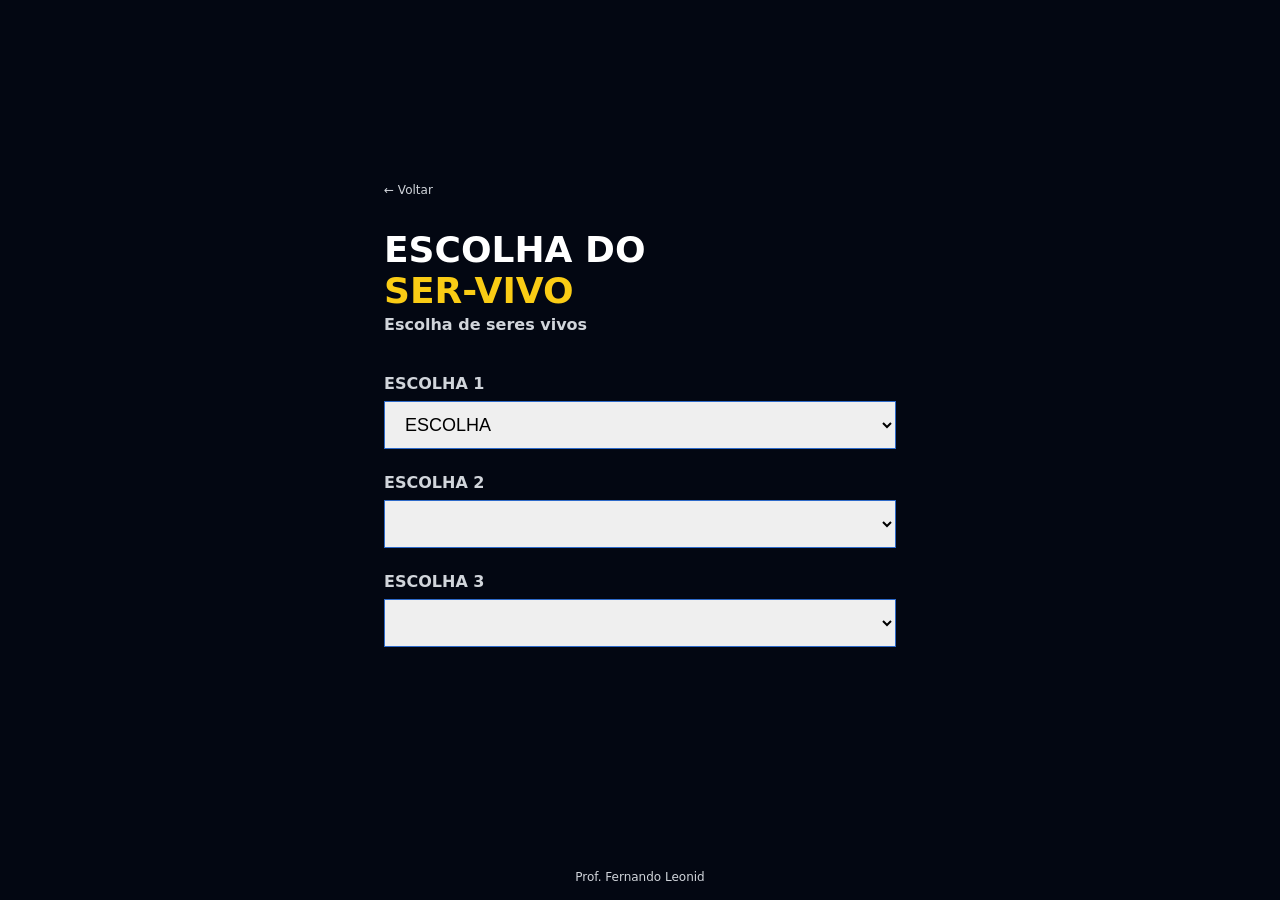
==== 05-escolhas-ser-vivo/index.html @ d06c6c09 "Atividade 05 sendo executado" ====
<!DOCTYPE html>
<html lang="pt-BR">

<head>
  <meta charset="UTF-8" />
  <meta name="viewport" content="width=device-width, initial-scale=1.0" />
  <title>Calculadora de IMC</title>
  <link rel="stylesheet" href="style.css" />
  <script src="./app.js"></script>
</head>

<body>

  <main>
    <div class="conteudo">

      <a href="../index.html" class="voltar">← Voltar</a>

      <h1>
        Escolha do
        <span>Ser-vivo</span>
      </h1>
      <p class="descricao">Escolha de seres vivos</p>

      <label for="nome">ESCOLHA 1</label>
      <select name="select" id="select" onchange="Escolha()">
        <option value="">ESCOLHA</option>
        <option value="vertebrado">VERTEBRADO</option>
        <option value="Invertebrado">INVERTEBRADO</option>
      </select>

      <label for="nome">ESCOLHA 2</label>
      <select name="" id="escolha2"></select>

      <label for="nome">ESCOLHA 3</label>
      <select name="" id="escolha3"></select>

    </div>
  </main>

  <footer>
    <p>Prof. Fernando Leonid</p>
  </footer>

</body>

</html>
---- 05-escolhas-ser-vivo/style.css ----
* {
    margin: 0;
    padding: 0;
    box-sizing: border-box;
}

body {
    background-color: #030712;
    min-height: 100vh;
    display: flex;
    flex-direction: column;
    font-family: system-ui, sans-serif;
}

main {
    flex: 1;
    display: flex;
    align-items: center;
    justify-content: center;
    padding: 2rem;
}

.conteudo {
    width: 100%;
    max-width: 32rem;
}

.voltar {
    display: block;
    margin-bottom: 2rem;
    color: #d1d5db;
    font-size: 0.75rem;
    text-decoration: none;
    transition: color 0.2s;
}

.voltar:hover {
    color: #facc15;
}

h1 {
    display: flex;
    flex-direction: column;
    font-size: 2.25rem;
    font-weight: 900;
    color: #fff;
    text-transform: uppercase;
    margin-bottom: 0.25rem;
}

h1 span {
    color: #facc15;
}

.descricao {
    color: #d1d5db;
    font-size: 1rem;
    font-weight: bold;
    margin-bottom: 2.5rem;
}

label {
    display: block;
    margin-bottom: 0.5rem;
    color: #d1d5db;
    font-size: 1rem;
    font-weight: bold;
    text-transform: uppercase;
}

select {
    width: 100%;
    padding: 0.75rem 1rem;
    margin-bottom: 1.5rem;
    color: black;
    font-size: 1.125rem;
    border: 1px solid #2e6ac9;
    outline: none;
    transition: border-color 0.2s;
}

button {
    width: 100%;
    padding: 1rem;
    margin-bottom: 2rem;
    color: #000;
    font-weight: 900;
    font-size: 1rem;
    background-color: #facc15;
    border: none;
    text-transform: uppercase;
    cursor: pointer;
    transition: background-color 0.2s;
}

button:hover {
    background-color: #fde047;
}

.resultado {
    display: flex;
    min-height: 6rem;
    padding: 1.5rem;
    text-align: center;
    color: #d1d5db;
    border: 1px solid #374151;
    align-items: center;
    justify-content: center;
}


footer {
    display: flex;
    align-items: flex-end;
    justify-content: center;
}

footer p {
    color: #d1d5db;
    font-size: 0.75rem;
    text-align: center;
    padding: 1rem;
}
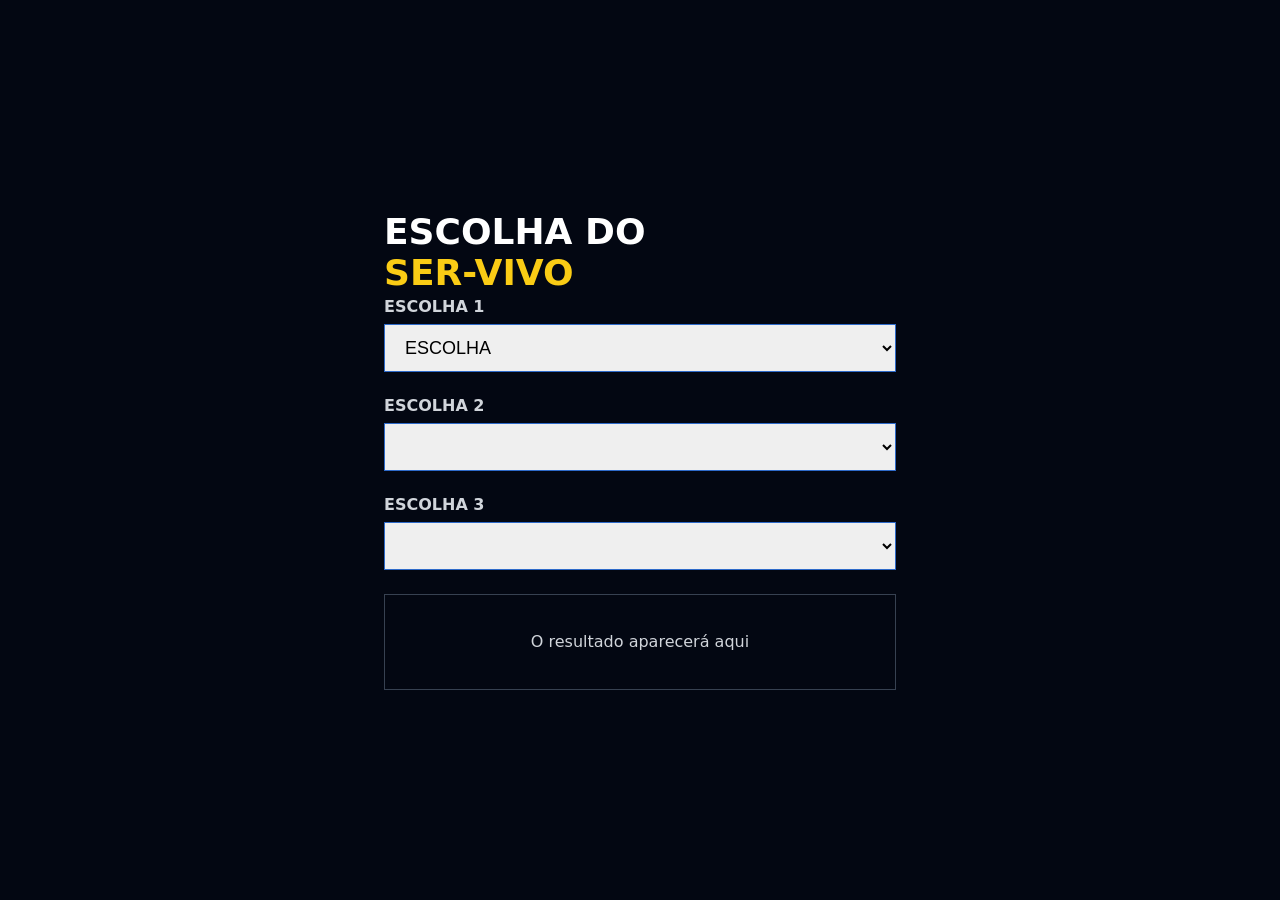
==== commit c6c186cd: "Trabalho 05 finalizado" ====
--- a/05-escolhas-ser-vivo/index.html
+++ b/05-escolhas-ser-vivo/index.html
@@ -4,9 +4,8 @@
 <head>
   <meta charset="UTF-8" />
   <meta name="viewport" content="width=device-width, initial-scale=1.0" />
-  <title>Calculadora de IMC</title>
+  <title>SELECT</title>
   <link rel="stylesheet" href="style.css" />
-  <script src="./app.js"></script>
 </head>
 
 <body>
@@ -14,34 +13,29 @@
   <main>
     <div class="conteudo">
 
-      <a href="../index.html" class="voltar">← Voltar</a>
+      <h1>Escolha do <span>Ser-vivo</span></h1>
 
-      <h1>
-        Escolha do
-        <span>Ser-vivo</span>
-      </h1>
-      <p class="descricao">Escolha de seres vivos</p>
-
-      <label for="nome">ESCOLHA 1</label>
-      <select name="select" id="select" onchange="Escolha()">
+      <label>ESCOLHA 1</label>
+      <select id="select">
         <option value="">ESCOLHA</option>
         <option value="vertebrado">VERTEBRADO</option>
-        <option value="Invertebrado">INVERTEBRADO</option>
+        <option value="invertebrado">INVERTEBRADO</option>
       </select>
 
-      <label for="nome">ESCOLHA 2</label>
-      <select name="" id="escolha2"></select>
+      <label>ESCOLHA 2</label>
+      <select id="escolha2"></select>
 
-      <label for="nome">ESCOLHA 3</label>
-      <select name="" id="escolha3"></select>
+      <label>ESCOLHA 3</label>
+      <select id="escolha3"></select>
 
+      <div class="resultado" id="resultado">
+        O resultado aparecerá aqui
+      </div>
+      
     </div>
   </main>
 
-  <footer>
-    <p>Prof. Fernando Leonid</p>
-  </footer>
-
+  <script src="app.js"></script>
 </body>
 
 </html>
